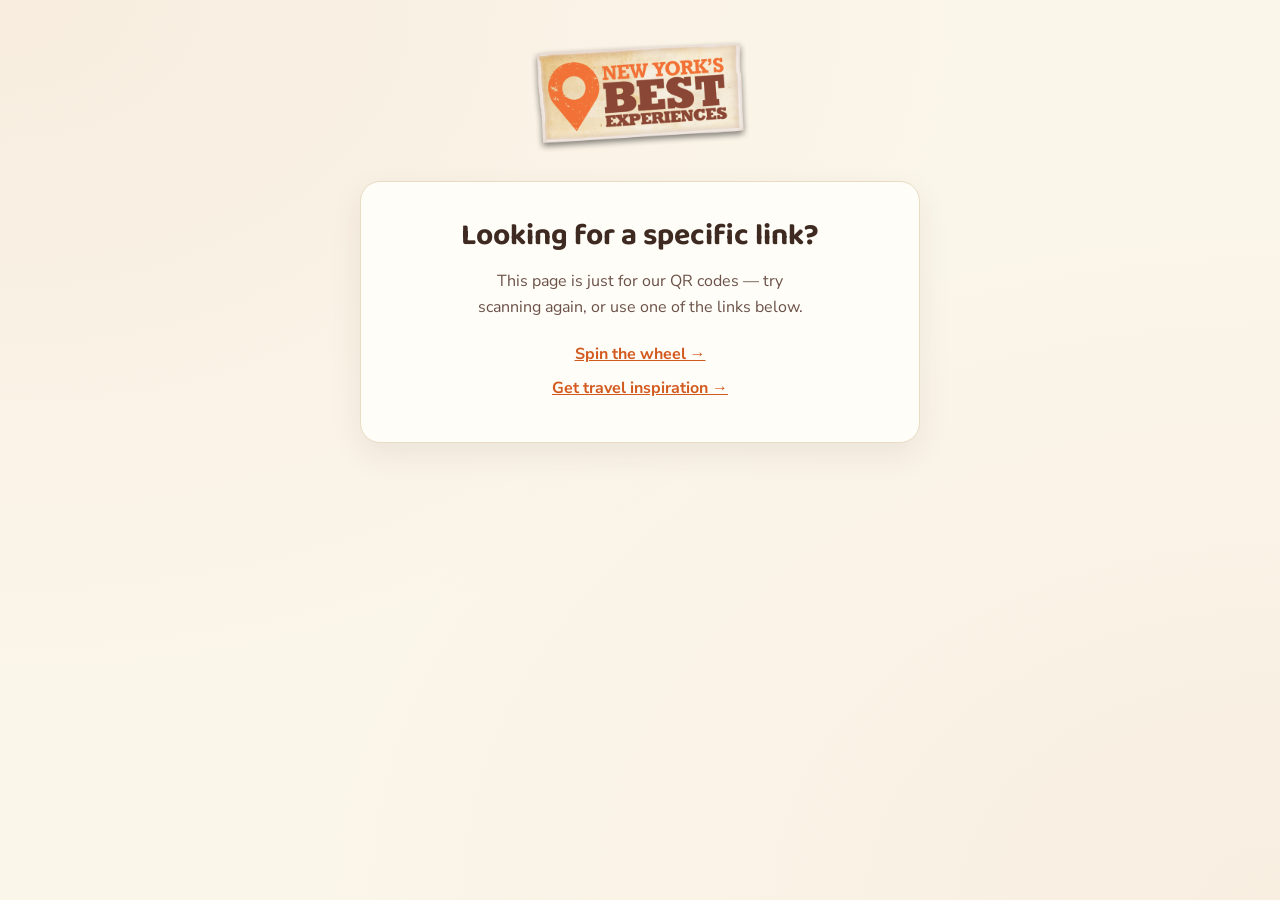
==== public/index.html @ b1435f55 "Add root landing page with links to both QR pages Co-Authored-By: Claude Sonnet 5 <noreply@anthropic" ====
<!doctype html>
<html lang="en">
<head>
<meta charset="utf-8">
<meta name="viewport" content="width=device-width, initial-scale=1">
<title>New York's Best Experiences</title>
<meta name="robots" content="noindex">
<link rel="preconnect" href="https://fonts.googleapis.com">
<link rel="preconnect" href="https://fonts.gstatic.com" crossorigin>
<link href="https://fonts.googleapis.com/css2?family=Baloo+2:wght@600;700;800&family=Nunito+Sans:wght@400;600;700;800&display=swap" rel="stylesheet">
<link rel="stylesheet" href="assets/style.css">
</head>
<body>
<div class="wrap">
  <img class="logo" src="assets/nybe-logo.png" alt="New York's Best Experiences">
  <div class="card thanks-card">
    <h1>Looking for a specific link?</h1>
    <p>This page is just for our QR codes &mdash; try scanning again, or use one of the links below.</p>
    <p style="margin-top:22px;"><a href="spin/" style="color:var(--accent-dark);font-weight:700;">Spin the wheel &rarr;</a></p>
    <p><a href="inbox/" style="color:var(--accent-dark);font-weight:700;">Get travel inspiration &rarr;</a></p>
  </div>
</div>
</body>
</html>
---- public/assets/style.css ----
/* New York's Best Experiences — QR opt-in pages
   Brand pulled from newyorksbestexperiences.com: cream ground, dark brown
   text, terracotta accent (from the client's kiosk reference), rounded
   hand-lettered headline feel. */

:root {
  --bg: #fbf6ea;
  --card: #fffdf8;
  --text: #3e2a21;
  --text-soft: #6b5148;
  --border: #e8ddc4;
  --accent: #ee6e31;
  --accent-dark: #d35a1f;
  --accent-soft: #f4e2d3;
}

* { box-sizing: border-box; }

html, body {
  margin: 0;
  padding: 0;
  background: var(--bg);
  color: var(--text);
  font-family: 'Nunito Sans', -apple-system, BlinkMacSystemFont, 'Segoe UI', sans-serif;
  -webkit-font-smoothing: antialiased;
}

body {
  min-height: 100vh;
  display: flex;
  align-items: flex-start;
  justify-content: center;
  padding: 40px 16px 64px;
  background-image:
    radial-gradient(ellipse at top left, rgba(193, 89, 44, 0.06), transparent 55%),
    radial-gradient(ellipse at bottom right, rgba(193, 89, 44, 0.05), transparent 55%);
}

.wrap {
  width: 100%;
  max-width: 560px;
}

.logo {
  display: block;
  margin: 0 auto 28px;
  max-width: 220px;
  height: auto;
}

.card {
  background: var(--card);
  border: 1px solid var(--border);
  border-radius: 20px;
  padding: 36px 32px 32px;
  box-shadow: 0 12px 32px rgba(62, 42, 33, 0.08);
}

h1 {
  font-family: 'Baloo 2', 'Nunito Sans', sans-serif;
  font-weight: 700;
  font-size: 30px;
  line-height: 1.25;
  color: var(--text);
  margin: 0 0 10px;
  text-align: center;
  text-wrap: balance;
}

.subcopy {
  text-align: center;
  color: var(--text-soft);
  font-size: 15.5px;
  line-height: 1.55;
  margin: 0 0 28px;
  text-wrap: balance;
}

label {
  display: block;
  font-weight: 700;
  font-size: 13.5px;
  color: var(--text);
  margin: 0 0 6px;
}

.field { margin-bottom: 18px; }

input[type="text"],
input[type="email"] {
  width: 100%;
  font-family: inherit;
  font-size: 16px;
  padding: 13px 14px;
  border: 1.5px solid var(--border);
  border-radius: 12px;
  background: #fff;
  color: var(--text);
  outline: none;
  transition: border-color .15s ease;
}

input[type="text"]:focus,
input[type="email"]:focus {
  border-color: var(--accent);
}

.interests-head {
  display: flex;
  align-items: baseline;
  justify-content: space-between;
  margin-bottom: 10px;
}

.interests-head label { margin: 0; }

.interests-count {
  font-size: 13px;
  color: var(--text-soft);
  font-weight: 600;
}

.interests-count.full { color: var(--accent-dark); }

.interests-grid {
  display: grid;
  grid-template-columns: repeat(3, 1fr);
  gap: 8px;
  margin-bottom: 6px;
}

@media (max-width: 480px) {
  .interests-grid { grid-template-columns: repeat(2, 1fr); }
  .card { padding: 28px 20px 24px; }
}

.chip {
  position: relative;
}

.chip input {
  position: absolute;
  opacity: 0;
  width: 100%;
  height: 100%;
  margin: 0;
  cursor: pointer;
}

.chip span {
  display: block;
  text-align: center;
  font-size: 14px;
  font-weight: 700;
  color: var(--accent-dark);
  background: var(--accent-soft);
  border: 1.5px solid transparent;
  border-radius: 10px;
  padding: 11px 6px;
  transition: background .12s ease, color .12s ease, transform .08s ease;
  user-select: none;
}

.chip input:checked + span {
  background: var(--accent);
  color: #fff;
}

.chip input:focus-visible + span {
  border-color: var(--text);
}

.chip input:disabled + span {
  opacity: 0.4;
}

.interests-help {
  font-size: 12.5px;
  color: var(--text-soft);
  margin: 6px 0 22px;
}

button.submit {
  display: block;
  width: 100%;
  font-family: 'Baloo 2', 'Nunito Sans', sans-serif;
  font-weight: 700;
  font-size: 18px;
  color: #fff;
  background: var(--accent);
  border: none;
  border-radius: 14px;
  padding: 15px 18px;
  cursor: pointer;
  transition: background .15s ease, transform .08s ease;
}

button.submit:hover { background: var(--accent-dark); }
button.submit:active { transform: scale(0.99); }

button.submit:disabled {
  background: #d8c9b8;
  cursor: not-allowed;
}

.error-msg {
  display: none;
  background: #fdeeea;
  color: #a33a1f;
  border: 1px solid #f3c9ba;
  border-radius: 10px;
  padding: 10px 14px;
  font-size: 14px;
  margin-bottom: 18px;
}

.error-msg.show { display: block; }

.footer-note {
  text-align: center;
  font-size: 12.5px;
  color: var(--text-soft);
  margin-top: 22px;
}

/* Thank-you pages */
.thanks-card {
  text-align: center;
}

.thanks-icon {
  width: 64px;
  height: 64px;
  margin: 0 auto 18px;
  border-radius: 50%;
  background: var(--accent-soft);
  display: flex;
  align-items: center;
  justify-content: center;
}

.thanks-icon svg { width: 32px; height: 32px; }

.thanks-card h1 { margin-bottom: 14px; }

.thanks-card p {
  color: var(--text-soft);
  font-size: 16px;
  line-height: 1.6;
  margin: 0 0 8px;
  text-wrap: balance;
}
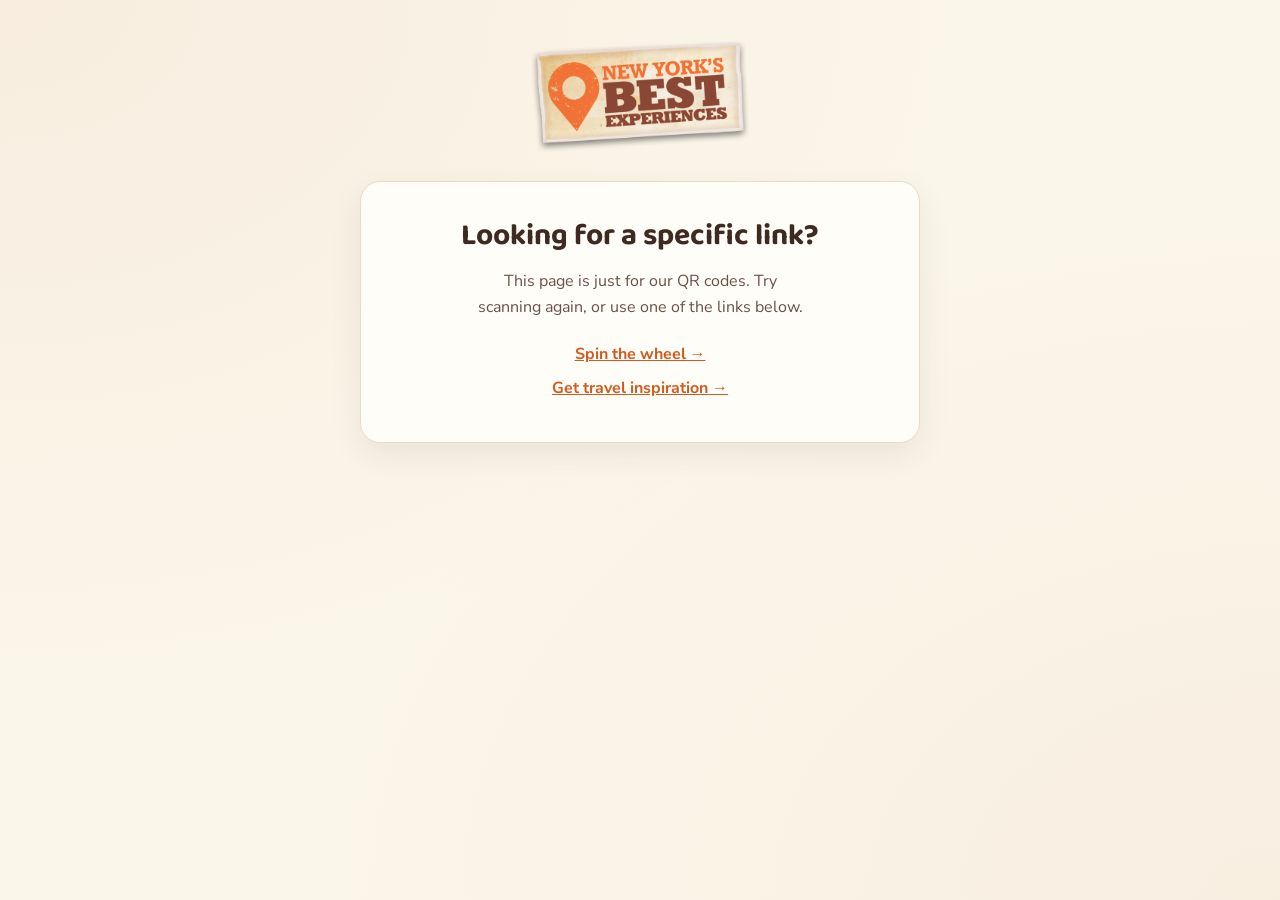
==== commit 0d54bdc7: "Say New York State, capture zip code, remove all em dashes, link logo on thank-you pages - Opt-in pa" ====
--- a/public/index.html
+++ b/public/index.html
@@ -15,7 +15,7 @@
   <img class="logo" src="assets/nybe-logo.png" alt="New York's Best Experiences">
   <div class="card thanks-card">
     <h1>Looking for a specific link?</h1>
-    <p>This page is just for our QR codes &mdash; try scanning again, or use one of the links below.</p>
+    <p>This page is just for our QR codes. Try scanning again, or use one of the links below.</p>
     <p style="margin-top:22px;"><a href="spin/" style="color:var(--accent-dark);font-weight:700;">Spin the wheel &rarr;</a></p>
     <p><a href="inbox/" style="color:var(--accent-dark);font-weight:700;">Get travel inspiration &rarr;</a></p>
   </div>
--- a/public/assets/style.css
+++ b/public/assets/style.css
@@ -1,4 +1,4 @@
-/* New York's Best Experiences — QR opt-in pages
+/* New York's Best Experiences: QR opt-in pages
    Brand pulled from newyorksbestexperiences.com: cream ground, dark brown
    text, terracotta accent (from the client's kiosk reference), rounded
    hand-lettered headline feel. */
@@ -48,6 +48,16 @@
   height: auto;
 }
 
+a:has(> .logo) {
+  display: block;
+  width: fit-content;
+  margin: 0 auto;
+}
+
+a:has(> .logo) .logo {
+  margin-bottom: 28px;
+}
+
 .card {
   background: var(--card);
   border: 1px solid var(--border);
@@ -241,6 +251,15 @@
 
 .thanks-icon svg { width: 32px; height: 32px; }
 
+.thanks-icon.spin svg {
+  transform-origin: 50% 50%;
+  animation: spin-wheel 3.5s linear infinite;
+}
+
+@keyframes spin-wheel {
+  to { transform: rotate(360deg); }
+}
+
 .thanks-card h1 { margin-bottom: 14px; }
 
 .thanks-card p {
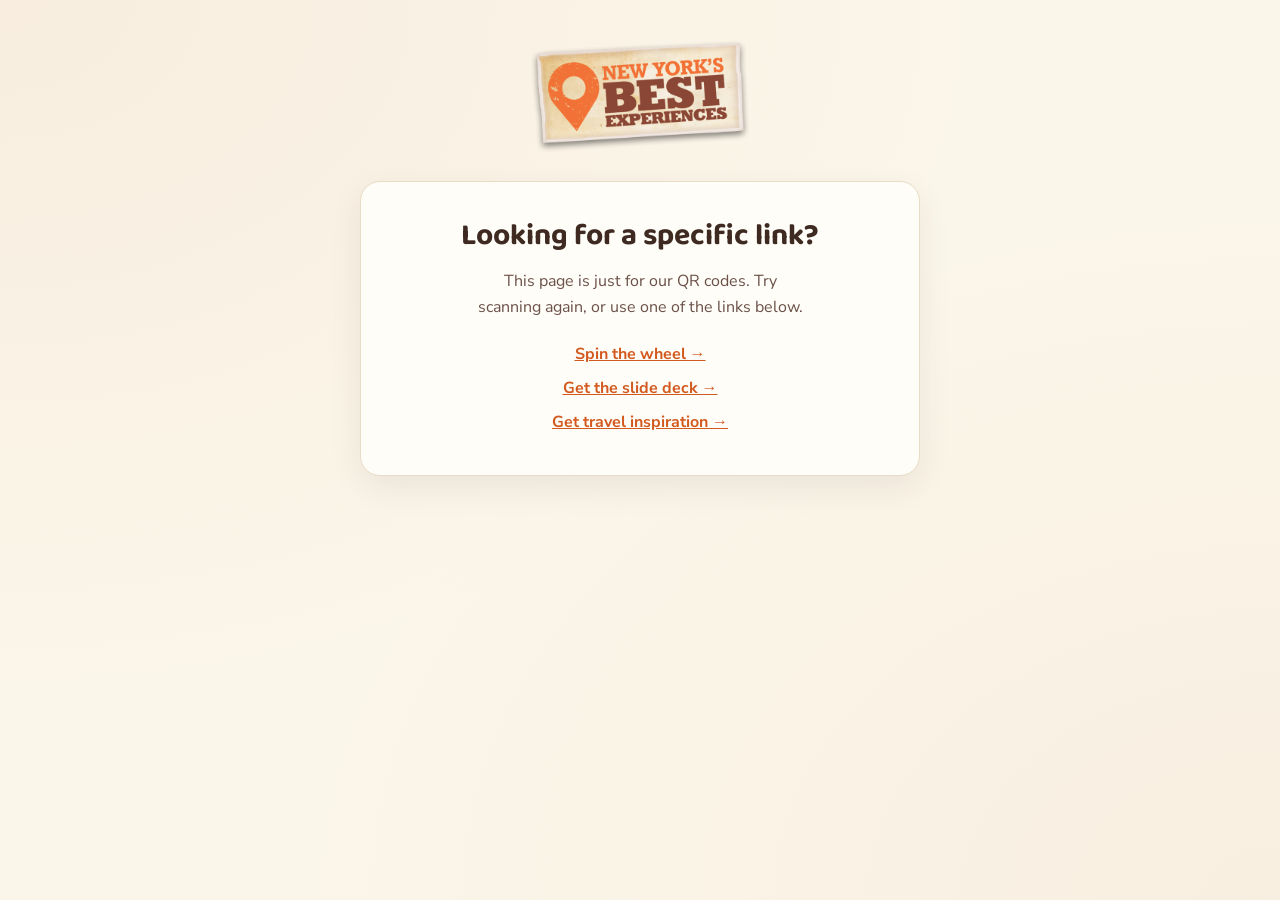
==== commit bcdc727d: "Add /slides/ QR opt-in (QR - Slide Deck tag, inbox-for-slide-deck thank-you)" ====
--- a/public/index.html
+++ b/public/index.html
@@ -17,6 +17,7 @@
     <h1>Looking for a specific link?</h1>
     <p>This page is just for our QR codes. Try scanning again, or use one of the links below.</p>
     <p style="margin-top:22px;"><a href="spin/" style="color:var(--accent-dark);font-weight:700;">Spin the wheel &rarr;</a></p>
+    <p><a href="slides/" style="color:var(--accent-dark);font-weight:700;">Get the slide deck &rarr;</a></p>
     <p><a href="inbox/" style="color:var(--accent-dark);font-weight:700;">Get travel inspiration &rarr;</a></p>
   </div>
 </div>
--- a/public/assets/style.css
+++ b/public/assets/style.css
@@ -94,7 +94,19 @@
   margin: 0 0 6px;
 }
 
-.field { margin-bottom: 18px; }
+.field { margin-bottom: 14px; }
+
+.sr-only {
+  position: absolute;
+  width: 1px;
+  height: 1px;
+  padding: 0;
+  margin: -1px;
+  overflow: hidden;
+  clip: rect(0, 0, 0, 0);
+  white-space: nowrap;
+  border: 0;
+}
 
 input[type="text"],
 input[type="email"] {
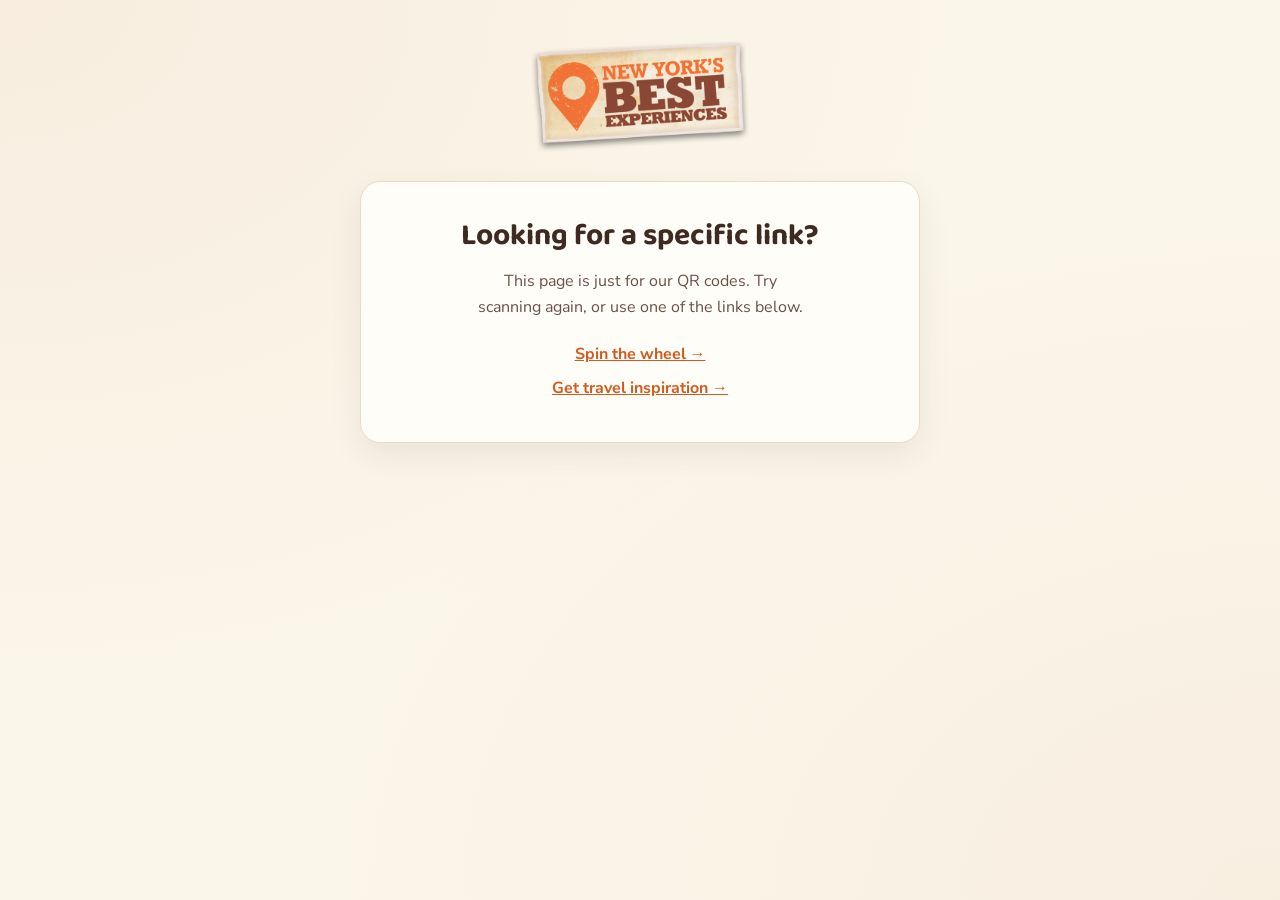
==== commit c5cc4fce: "Revert "Add /slides/ QR opt-in (QR - Slide Deck tag, inbox-for-slide-deck thank-you)" This reverts c" ====
--- a/public/index.html
+++ b/public/index.html
@@ -17,7 +17,6 @@
     <h1>Looking for a specific link?</h1>
     <p>This page is just for our QR codes. Try scanning again, or use one of the links below.</p>
     <p style="margin-top:22px;"><a href="spin/" style="color:var(--accent-dark);font-weight:700;">Spin the wheel &rarr;</a></p>
-    <p><a href="slides/" style="color:var(--accent-dark);font-weight:700;">Get the slide deck &rarr;</a></p>
     <p><a href="inbox/" style="color:var(--accent-dark);font-weight:700;">Get travel inspiration &rarr;</a></p>
   </div>
 </div>
